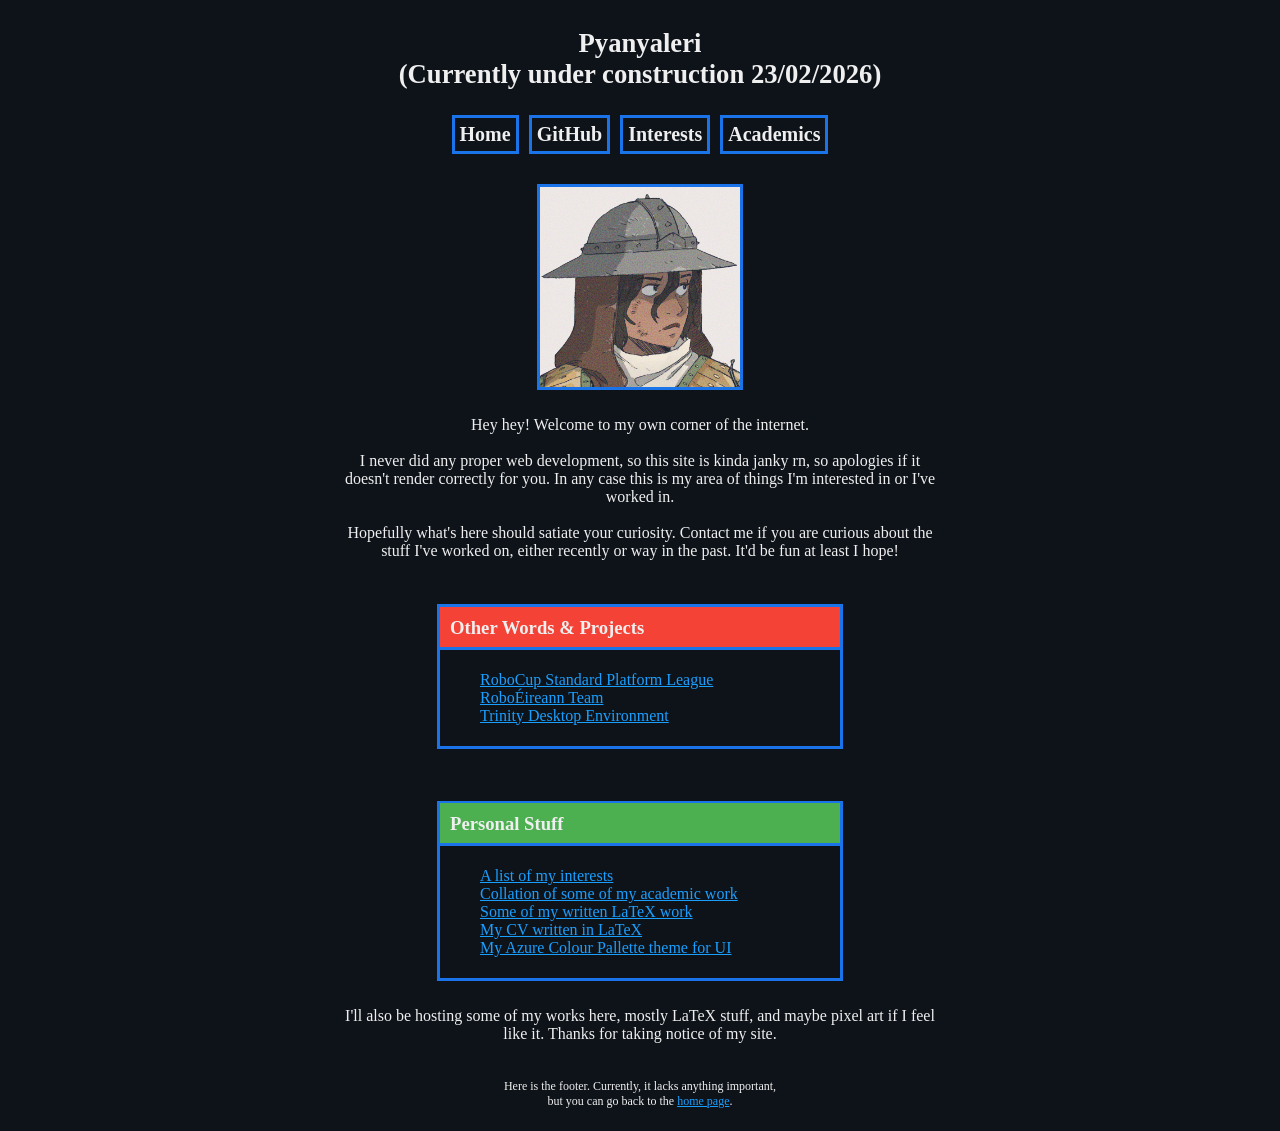
==== index.html @ d9e16ccb "Initial commit of website assets Signed-off-by: Shauna Recto <shauna.recto@gmail.com>" ====
<!DOCTYPE html>
<html>

  <head>
    <meta charset="UTF-8">
    <meta name="viewport" content="width=device-width, initial-scale=1.0">
    <title>Pyanyaleri's Neocities Site</title>
    <link href="/style.css" rel="stylesheet" type="text/css" media="all">
    <link rel="shortcut icon" href="profile_images/pfp_lacha.png" type="image/x-icon">
    <link rel="preconnect" href="https://fonts.googleapis.com">
    <link rel="preconnect" href="https://fonts.gstatic.com" crossorigin>
    <link href="https://fonts.googleapis.com/css2?family=Josefin Sans:ital,wght@0,100;0,300;0,400;0,500;0,700;0,900;1,100;1,300;1,400;1,500;1,700;1,900&display=swap" rel="stylesheet">
  </head>
  
  <body>
    <h1>Pyanyaleri<br/>(Currently under construction 23/02/2026)</h1>

    <div class="menu">
      <table>
        <tr>
        <th><b><a href="/index.html">Home</a></b></th>
        <th><b><a href="https://github.com/Pyanyaleri/">GitHub</a></b></th>
        <th><b><a href="interests.html">Interests</a></b></th>
        <th><a href="academic_work.html">Academics</a></th>
        </tr>
      </table>
    </div>
    
    <img id="pfp" src="profile_images/pfp_lacha.png" alt="Paris" class="center">
    
    <p>
      Hey hey! Welcome to my own corner of the internet.
      <br/><br/>
      I never did any proper web development, so this site is kinda janky rn, so apologies if it doesn't render correctly for you.
      In any case this is my area of things I'm interested in or I've worked in.
      <br/><br/>
      Hopefully what's here should satiate your curiosity.
      Contact me if you are curious about the stuff I've worked on, either recently or way in the past. It'd be fun at least I hope!
      <br/><br/>
    </p>
    
    
      <div class="window">
        <div class="titlebar_red">
          <p><b>Other Words & Projects</b></p>
        </div>
        <div class="links">
          <p>
            <a href="https://spl.robocup.org/">RoboCup Standard Platform League</a><br/>
            <a href="https://roboeireann.maynoothuniversity.ie/">RoboÉireann Team</a><br/>
            <a href="https://mirror.git.trinitydesktop.org/gitea/TDE">Trinity Desktop Environment</a><br/>
          </p>
        </div>
      </div>
    
      <p></p>
      
      <div class="window">
        <div class="titlebar_green">
          <p><b>Personal Stuff</b></p>
        </div>
        <div class="links">
          <p>
            <a href="/interests.html">A list of my interests</a><br/>
            <a href="/academic_work.html">Collation of some of my academic work</a><br/>
            <a href="/under_construction.html">Some of my written LaTeX work</a><br>
            <a href="/cv.pdf">My CV written in LaTeX</a><br>
            <a href="/pallette.png">My Azure Colour Pallette theme for UI</a>
          </p>
        </div>
      </div>
    
    <p>
      I'll also be hosting some of my works here, mostly LaTeX stuff, and maybe pixel art if I feel like it. Thanks for taking notice of my site.
    </p>
        
    <footer>
      <p>Here is the footer. Currently, it lacks anything important,<br/>but you can go back to the <a href="/index.html">home page</a>.</p>
    </footer> 
  </body>
  
</html>
---- style.css ----
/* CSS is how you can add style to your website, such as colors, fonts, and positioning of your
   HTML content. To learn how to do something, just try searching Google for questions like
   "how to change link color." */
   
/* Variable Declarations */
:root {
  --darkUI: #23262e;
  --lightUI: #383d4a;
  --darkestBlue: #0e131a;
  --darkBlue: #1a73e8;
  --blue: #1a9fff;
  --white: #efefef;
  --green: #03ff6c;
  --red: #f44336;
  --lightestGray: #90959e;
  --defaultBorder: 3px solid var(--darkBlue);
}


.center {
  display: block;
  margin-left: auto;
  margin-right: auto;
  width: 50%;
}

/* General HTML Elements */

body {
  background-color: var(--darkestBlue);
/*  
  background-image: 
    radial-gradient(circle, transparent 50%, var(--darkestBlue) 95%),
    url("/rect3.svg"),
    url("/pipes.gif");    
  background-position: top center, top center;
  background-repeat: repeat, no-repeat;
*/
  color: var(--white);
  font-family: "Roboto", Montserrat, Terminus;
  text-align: center;
}

footer {
  font-size: 9pt;
  background-color: var(--darkestBlue);
}

h1 {
  font-size: 20pt;
  background-color: var(--darkestBlue);
  padding:10px;
  margin-bottom: -5px;
  text-shadow: 2px 2px 5px --darkestBlue;
}

h3 {
  font-size: 14pt;
  color: var(--lightestGray);
  padding: 3px;
  text-shadow: 2px 2px 5px --darkestBlue;
}

ul, li {
  list-style-type: none;
  text-align: left;
  list-style: inside;
}

p {
  margin-left: auto;
  margin-right: auto;
  width: 600px;
  padding: 10px;
  text-shadow: --darkestBlue 2px 2px 10px;
}

/* Link colours */
a:link {
  color: var(--blue);
  background-color: transparent;
  text-decoration: underline;
}

a:visited {
  color: var(--green);
  background-color: transparent;
  text-decoration: underline;
}

a:hover {
  color: cyan;
  background-color: transparent;
  text-decoration: underline;
}

a:active {
  color: yellow;
  background-color: transparent;
  text-decoration: underline;
}

.menu {
  /* background-color: var(--darkestBlue); */
  text-align: center;
  padding: 5px;
  /* position: absolute;
  width: 200px;
  height: 300px;
  margin-left: 0px;
  margin-right: auto; 
  transform: translate(0%, -125%);
  top: 50%;
  bottom: 50%; */
}

.menu table {
  background-color: var(--darkestBlue);
  font-size: 15pt;
  padding: 5px;
  border-spacing: 10px;
  margin-left: auto;
  margin-right: auto;
}

.menu th {
  border: var(--defaultBorder);
  position: relative;
  padding: 5px;
}

/* .menu p {
  text-align: left;
  font-size: 15pt;
  padding: 2px;
  border: var(--defaultBorder);
  background-color: var(--darkestBlue);
  width: 70%;
} */

.menu a:link {
  color: var(--white);
  background-color: var(--darkestBlue);
  text-decoration: none;
}

.menu a:visited {
  color: var(--white);
  background-color: var(--darkestBlue);
  text-decoration: none;
}

.menu a:hover {
  color: var(--blue);
  background-color: var(--darkestBlue);
  text-decoration: none;
}

.menu a:active {
  color: grey;
  background-color: var(--darkestBlue);
  text-decoration: none;
}

/* Specific Sections */

#pfp {
  border: var(--defaultBorder);
  width: 200px;
  margin-top: 10px;
}

.asciiArt {
  text-align: left;
  font-family: Terminus , Hermit, monospace;
}

.asciiArt pre {
  background-color: var(--darkestBlue);
  border: var(--defaultBorder);
  width: 340px;
  margin-left: auto;
  margin-right: auto;
}

.links {
  background-color: var(--darkestBlue);
  width: 400px;
}

.links p {
  padding:5px;
  width: 80%;
  margin-left: auto;
  margin-right: auto;
  text-align: left;
}

.table_of_contents {
  text-align: left;
  padding: 5px;
}

.table_of_contents table {
  background-color: var(--darkestBlue);
  border: var(--defaultBorder);
  font-size: 12pt;
  padding: 5px;
  border-spacing: 10px;
  margin-left: auto;
  margin-right: auto;
}

.window {
  border: var(--defaultBorder);
  width: 400px;
  margin-left: auto;
  margin-right: auto;
}

.titlebar_blue {
  background: #1a73e8;
  border-bottom: var(--defaultBorder);
  height: 40px;
  
  margin-top: -19px;
}

.titlebar_red {
  background: #f44336;
  border-bottom: var(--defaultBorder);
  height: 40px;
  
  margin-top: -19px;
}


.titlebar_green {
  background: #4caf50;
  border-bottom: var(--defaultBorder);
  height: 40px;
  
  margin-top: -19px;
}

.titlebar_green p {
    font-size: 14pt;
    text-align: left;
    text-shadow: --darkestBlue 4px 4px 10px;
}

.titlebar_red p {
    font-size: 14pt;
    text-align: left;
    text-shadow: --darkestBlue 4px 4px 10px;
}

.titlebar_blue p {
    font-size: 14pt;
    text-align: left;
    text-shadow: --darkestBlue 4px 4px 10px;
}

/*
th1 {
  font-size: 24pt;
}

.table_of_contents toc_title {
  font-size: 16pt;
}
*/
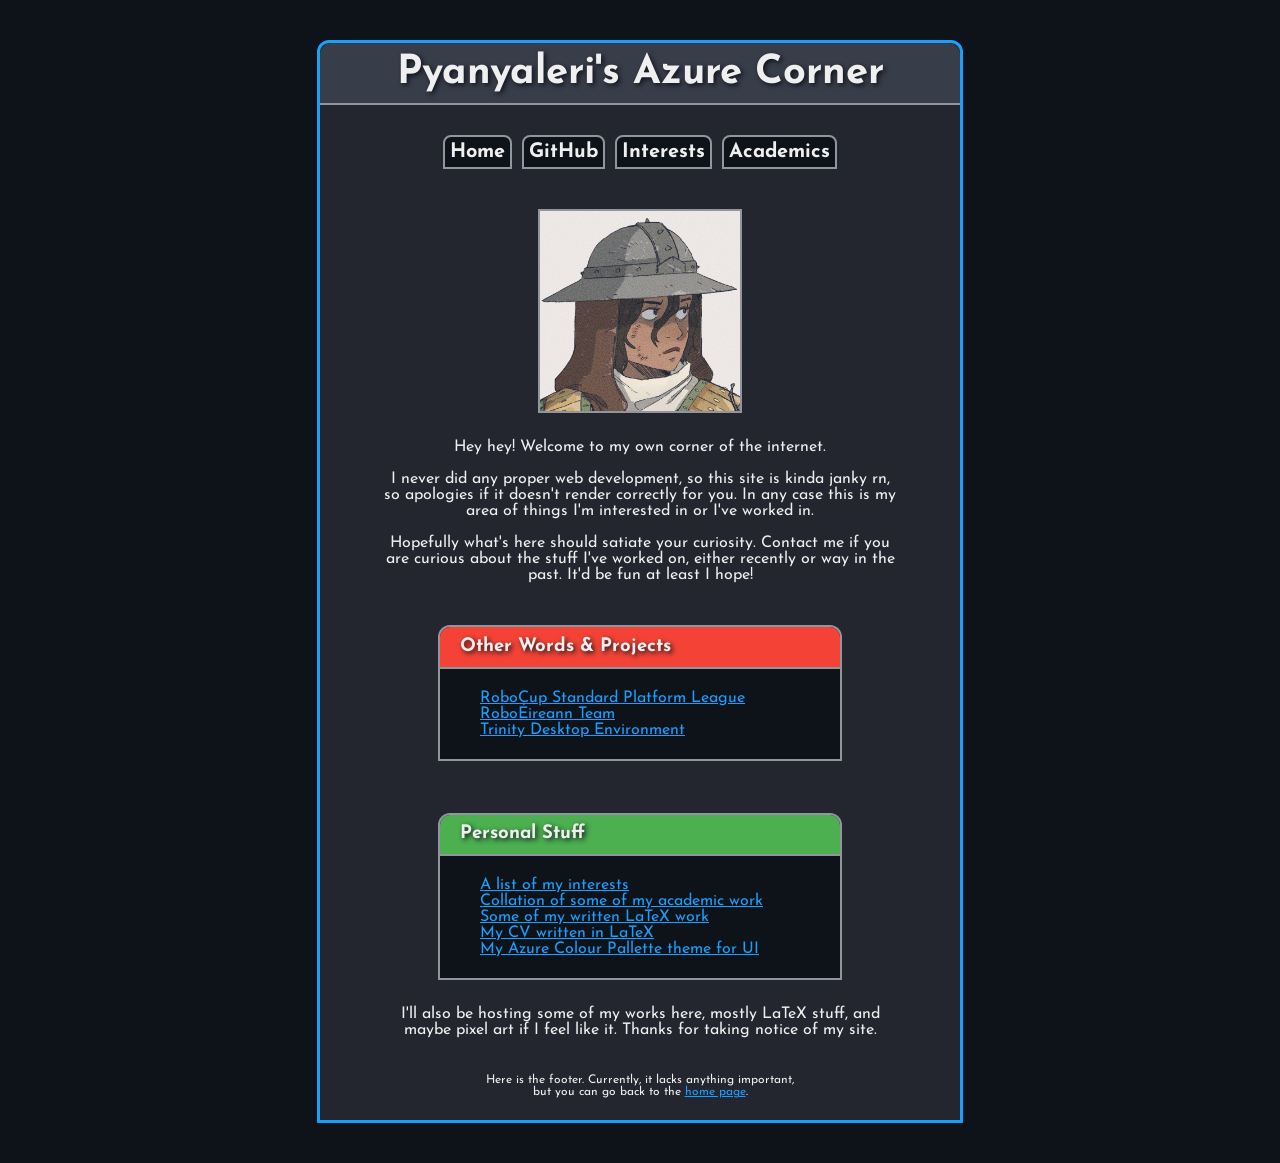
==== commit 1ebe32fb: "Added new styles + reformed CSS Signed-off-by: Shauna Recto <shauna.recto@gmail.com>" ====
--- a/index.html
+++ b/index.html
@@ -1,82 +1,112 @@
-<!DOCTYPE html>
+<!doctype html>
 <html>
+  <head>
+    <meta charset="UTF-8" />
+    <meta name="viewport" content="width=device-width, initial-scale=1.0" />
+    <title>Pyanyaleri's Azure Corner</title>
+    <link href="/style.css" rel="stylesheet" type="text/css" media="all" />
+    <link
+      rel="shortcut icon"
+      href="profile_images/pfp_lacha.png"
+      type="image/x-icon"
+    />
+    <link rel="preconnect" href="https://fonts.googleapis.com" />
+    <link rel="preconnect" href="https://fonts.gstatic.com" crossorigin />
+    <link
+      href="https://fonts.googleapis.com/css2?family=Josefin Sans:ital,wght@0,100;0,300;0,400;0,500;0,700;0,900;1,100;1,300;1,400;1,500;1,700;1,900&display=swap"
+      rel="stylesheet"
+    />
+  </head>
 
-  <head>
-    <meta charset="UTF-8">
-    <meta name="viewport" content="width=device-width, initial-scale=1.0">
-    <title>Pyanyaleri's Neocities Site</title>
-    <link href="/style.css" rel="stylesheet" type="text/css" media="all">
-    <link rel="shortcut icon" href="profile_images/pfp_lacha.png" type="image/x-icon">
-    <link rel="preconnect" href="https://fonts.googleapis.com">
-    <link rel="preconnect" href="https://fonts.gstatic.com" crossorigin>
-    <link href="https://fonts.googleapis.com/css2?family=Josefin Sans:ital,wght@0,100;0,300;0,400;0,500;0,700;0,900;1,100;1,300;1,400;1,500;1,700;1,900&display=swap" rel="stylesheet">
-  </head>
-  
   <body>
-    <h1>Pyanyaleri<br/>(Currently under construction 23/02/2026)</h1>
+    <div class="titlebar titlebar-top">
+      <p><b>Pyanyaleri's Azure Corner</b></p>
+    </div>
 
     <div class="menu">
       <table>
         <tr>
-        <th><b><a href="/index.html">Home</a></b></th>
-        <th><b><a href="https://github.com/Pyanyaleri/">GitHub</a></b></th>
-        <th><b><a href="interests.html">Interests</a></b></th>
-        <th><a href="academic_work.html">Academics</a></th>
+          <th>
+            <b><a href="/index.html">Home</a></b>
+          </th>
+          <th>
+            <b><a href="https://github.com/Pyanyaleri/">GitHub</a></b>
+          </th>
+          <th>
+            <b><a href="interests.html">Interests</a></b>
+          </th>
+          <th><a href="academic_work.html">Academics</a></th>
         </tr>
       </table>
     </div>
-    
-    <img id="pfp" src="profile_images/pfp_lacha.png" alt="Paris" class="center">
-    
+
+    <img
+      id="pfp"
+      src="profile_images/pfp_lacha.png"
+      alt="Paris"
+      class="center"
+    />
+
     <p>
       Hey hey! Welcome to my own corner of the internet.
-      <br/><br/>
-      I never did any proper web development, so this site is kinda janky rn, so apologies if it doesn't render correctly for you.
-      In any case this is my area of things I'm interested in or I've worked in.
-      <br/><br/>
-      Hopefully what's here should satiate your curiosity.
-      Contact me if you are curious about the stuff I've worked on, either recently or way in the past. It'd be fun at least I hope!
-      <br/><br/>
+      <br /><br />
+      I never did any proper web development, so this site is kinda janky rn, so
+      apologies if it doesn't render correctly for you. In any case this is my
+      area of things I'm interested in or I've worked in.
+      <br /><br />
+      Hopefully what's here should satiate your curiosity. Contact me if you are
+      curious about the stuff I've worked on, either recently or way in the
+      past. It'd be fun at least I hope!
+      <br /><br />
     </p>
-    
-    
-      <div class="window">
-        <div class="titlebar_red">
-          <p><b>Other Words & Projects</b></p>
-        </div>
-        <div class="links">
-          <p>
-            <a href="https://spl.robocup.org/">RoboCup Standard Platform League</a><br/>
-            <a href="https://roboeireann.maynoothuniversity.ie/">RoboÉireann Team</a><br/>
-            <a href="https://mirror.git.trinitydesktop.org/gitea/TDE">Trinity Desktop Environment</a><br/>
-          </p>
-        </div>
+
+    <div class="window">
+      <div class="titlebar titlebar-red">
+        <p><b>Other Words &amp; Projects</b></p>
       </div>
-    
-      <p></p>
-      
-      <div class="window">
-        <div class="titlebar_green">
-          <p><b>Personal Stuff</b></p>
-        </div>
-        <div class="links">
-          <p>
-            <a href="/interests.html">A list of my interests</a><br/>
-            <a href="/academic_work.html">Collation of some of my academic work</a><br/>
-            <a href="/under_construction.html">Some of my written LaTeX work</a><br>
-            <a href="/cv.pdf">My CV written in LaTeX</a><br>
-            <a href="/pallette.png">My Azure Colour Pallette theme for UI</a>
-          </p>
-        </div>
+      <div class="links">
+        <p>
+          <a href="https://spl.robocup.org/">RoboCup Standard Platform League</a
+          ><br />
+          <a href="https://roboeireann.maynoothuniversity.ie/"
+            >RoboÉireann Team</a
+          ><br />
+          <a href="https://mirror.git.trinitydesktop.org/gitea/TDE"
+            >Trinity Desktop Environment</a
+          ><br />
+        </p>
       </div>
-    
+    </div>
+
+    <p></p>
+
+    <div class="window">
+      <div class="titlebar titlebar-green">
+        <p><b>Personal Stuff</b></p>
+      </div>
+      <div class="links">
+        <p>
+          <a href="/interests.html">A list of my interests</a><br />
+          <a href="/academic_work.html">Collation of some of my academic work</a
+          ><br />
+          <a href="/under_construction.html">Some of my written LaTeX work</a
+          ><br />
+          <a href="/cv.pdf">My CV written in LaTeX</a><br />
+          <a href="/pallette.png">My Azure Colour Pallette theme for UI</a>
+        </p>
+      </div>
+    </div>
+
     <p>
-      I'll also be hosting some of my works here, mostly LaTeX stuff, and maybe pixel art if I feel like it. Thanks for taking notice of my site.
+      I'll also be hosting some of my works here, mostly LaTeX stuff, and maybe
+      pixel art if I feel like it. Thanks for taking notice of my site.
     </p>
-        
+
     <footer>
-      <p>Here is the footer. Currently, it lacks anything important,<br/>but you can go back to the <a href="/index.html">home page</a>.</p>
-    </footer> 
+      <p>
+        Here is the footer. Currently, it lacks anything important,<br />but you
+        can go back to the <a href="/index.html">home page</a>.
+      </p>
+    </footer>
   </body>
-  
 </html>
--- a/style.css
+++ b/style.css
@@ -1,9 +1,13 @@
-/* CSS is how you can add style to your website, such as colors, fonts, and positioning of your
-   HTML content. To learn how to do something, just try searching Google for questions like
-   "how to change link color." */
-   
+/**
+ * @name: style.css
+ * @author: Pyanyaleri
+ * @description: My janky CSS implementation since I'm *NOT* a web developer.
+ *
+ */
+
 /* Variable Declarations */
 :root {
+  /* Colours */
   --darkUI: #23262e;
   --lightUI: #383d4a;
   --darkestBlue: #0e131a;
@@ -11,58 +15,53 @@
   --blue: #1a9fff;
   --white: #efefef;
   --green: #03ff6c;
+  --darkGreen: #4caf50;
   --red: #f44336;
   --lightestGray: #90959e;
-  --defaultBorder: 3px solid var(--darkBlue);
-}
-
+
+  --defaultBorder: 2px solid var(--lightestGray);
+}
+
+html {
+  background-color: var(--darkestBlue);
+  font-size: 12pt;
+  font-family: "Josefin Sans", sans-serif;
+}
 
 .center {
   display: block;
-  margin-left: auto;
-  margin-right: auto;
+  margin: 0 auto;
   width: 50%;
 }
 
-/* General HTML Elements */
-
 body {
-  background-color: var(--darkestBlue);
-/*  
-  background-image: 
-    radial-gradient(circle, transparent 50%, var(--darkestBlue) 95%),
-    url("/rect3.svg"),
-    url("/pipes.gif");    
-  background-position: top center, top center;
-  background-repeat: repeat, no-repeat;
-*/
+  background-color: var(--darkUI);
   color: var(--white);
-  font-family: "Roboto", Montserrat, Terminus;
+  margin: 40px auto;
+  width: 50%;
   text-align: center;
+  border: 3px solid var(--blue);
+  border-radius: 12px 12px 0 0;
 }
 
 footer {
   font-size: 9pt;
-  background-color: var(--darkestBlue);
 }
 
 h1 {
-  font-size: 20pt;
-  background-color: var(--darkestBlue);
-  padding:10px;
-  margin-bottom: -5px;
-  text-shadow: 2px 2px 5px --darkestBlue;
+  font-size: 30pt;
+  margin: 20px 10px auto auto;
 }
 
 h3 {
   font-size: 14pt;
   color: var(--lightestGray);
   padding: 3px;
-  text-shadow: 2px 2px 5px --darkestBlue;
-}
-
-ul, li {
-  list-style-type: none;
+}
+
+ul,
+li {
+  list-style-type: square;
   text-align: left;
   list-style: inside;
 }
@@ -70,96 +69,61 @@
 p {
   margin-left: auto;
   margin-right: auto;
-  width: 600px;
+  width: 80%;
   padding: 10px;
-  text-shadow: --darkestBlue 2px 2px 10px;
 }
 
 /* Link colours */
-a:link {
-  color: var(--blue);
-  background-color: transparent;
+a {
   text-decoration: underline;
-}
-
-a:visited {
-  color: var(--green);
-  background-color: transparent;
-  text-decoration: underline;
-}
-
-a:hover {
-  color: cyan;
-  background-color: transparent;
-  text-decoration: underline;
-}
-
-a:active {
-  color: yellow;
-  background-color: transparent;
-  text-decoration: underline;
+
+  &:link {
+    color: var(--blue);
+  }
+
+  &:visited {
+    color: var(--green);
+  }
+
+  &:hover {
+    color: cyan;
+  }
+
+  &:active {
+    color: yellow;
+  }
 }
 
 .menu {
-  /* background-color: var(--darkestBlue); */
   text-align: center;
-  padding: 5px;
-  /* position: absolute;
-  width: 200px;
-  height: 300px;
-  margin-left: 0px;
-  margin-right: auto; 
-  transform: translate(0%, -125%);
-  top: 50%;
-  bottom: 50%; */
-}
-
-.menu table {
-  background-color: var(--darkestBlue);
-  font-size: 15pt;
-  padding: 5px;
-  border-spacing: 10px;
-  margin-left: auto;
-  margin-right: auto;
-}
-
-.menu th {
-  border: var(--defaultBorder);
-  position: relative;
-  padding: 5px;
-}
-
-/* .menu p {
-  text-align: left;
-  font-size: 15pt;
-  padding: 2px;
-  border: var(--defaultBorder);
-  background-color: var(--darkestBlue);
-  width: 70%;
-} */
-
-.menu a:link {
-  color: var(--white);
-  background-color: var(--darkestBlue);
-  text-decoration: none;
-}
-
-.menu a:visited {
-  color: var(--white);
-  background-color: var(--darkestBlue);
-  text-decoration: none;
-}
-
-.menu a:hover {
-  color: var(--blue);
-  background-color: var(--darkestBlue);
-  text-decoration: none;
-}
-
-.menu a:active {
-  color: grey;
-  background-color: var(--darkestBlue);
-  text-decoration: none;
+
+  & table {
+    font-size: 15pt;
+    padding: 20px;
+    border-spacing: 10px;
+    margin: 0 auto;
+  }
+
+  & th {
+    border: var(--defaultBorder);
+    border-radius: 8px 8px 0 0;
+    background-color: var(--darkestBlue);
+    position: relative;
+    padding: 5px;
+  }
+
+  & a {
+    color: var(--white);
+    text-decoration: none;
+
+    &:hover {
+      color: var(--blue);
+    }
+
+    &:active {
+      color: var(--lightestGray);
+    }
+  }
 }
 
 /* Specific Sections */
@@ -172,101 +136,88 @@
 
 .asciiArt {
   text-align: left;
-  font-family: Terminus , Hermit, monospace;
-}
-
-.asciiArt pre {
+  font-family: Terminus, Hermit, monospace;
+
+  & pre {
+    background-color: var(--darkestBlue);
+    border: var(--defaultBorder);
+    width: 50%;
+    margin-left: auto;
+    margin-right: auto;
+  }
+}
+
+.links {
+  width: 400px;
+
+  & p {
+    padding: 5px;
+    width: 80%;
+    margin-left: auto;
+    margin-right: auto;
+    text-align: left;
+  }
+}
+
+.window {
   background-color: var(--darkestBlue);
-  border: var(--defaultBorder);
-  width: 340px;
-  margin-left: auto;
-  margin-right: auto;
-}
-
-.links {
-  background-color: var(--darkestBlue);
-  width: 400px;
-}
-
-.links p {
-  padding:5px;
-  width: 80%;
-  margin-left: auto;
-  margin-right: auto;
-  text-align: left;
-}
-
-.table_of_contents {
-  text-align: left;
-  padding: 5px;
-}
-
-.table_of_contents table {
-  background-color: var(--darkestBlue);
-  border: var(--defaultBorder);
-  font-size: 12pt;
-  padding: 5px;
-  border-spacing: 10px;
-  margin-left: auto;
-  margin-right: auto;
-}
-
-.window {
   border: var(--defaultBorder);
   width: 400px;
   margin-left: auto;
   margin-right: auto;
-}
-
-.titlebar_blue {
-  background: #1a73e8;
+  border-radius: 12px 12px 0 0;
+  overflow: hidden;
+}
+
+.titlebar {
   border-bottom: var(--defaultBorder);
   height: 40px;
-  
   margin-top: -19px;
-}
-
-.titlebar_red {
-  background: #f44336;
-  border-bottom: var(--defaultBorder);
-  height: 40px;
-  
-  margin-top: -19px;
-}
-
-
-.titlebar_green {
-  background: #4caf50;
-  border-bottom: var(--defaultBorder);
-  height: 40px;
-  
-  margin-top: -19px;
-}
-
-.titlebar_green p {
+  text-shadow: 2px 2px 5px var(--darkestBlue);
+
+  & p {
     font-size: 14pt;
     text-align: left;
-    text-shadow: --darkestBlue 4px 4px 10px;
-}
-
-.titlebar_red p {
-    font-size: 14pt;
-    text-align: left;
-    text-shadow: --darkestBlue 4px 4px 10px;
-}
-
-.titlebar_blue p {
-    font-size: 14pt;
-    text-align: left;
-    text-shadow: --darkestBlue 4px 4px 10px;
-}
-
-/*
-th1 {
-  font-size: 24pt;
-}
-
-.table_of_contents toc_title {
-  font-size: 16pt;
-}
-*/+    margin-left: 10px;
+  }
+}
+
+#toc {
+  background-color: var(--darkestBlue);
+  font-size: 12pt;
+  text-align: left;
+  margin: 10px auto;
+  font-weight: bold;
+
+  & ul,
+  li {
+    list-style-type: square;
+    line-height: 25px;
+  }
+}
+
+.titlebar-blue {
+  background: var(--darkBlue);
+}
+
+.titlebar-red {
+  background: var(--red);
+}
+
+.titlebar-green {
+  background: var(--darkGreen);
+}
+
+.titlebar-top {
+  background: var(--lightUI);
+  margin: -40px 0 auto auto;
+  border-radius: 12px 12px 0 0;
+  height: 60px;
+
+  & p {
+    font-size: 30pt;
+    text-align: center;
+    margin-left: auto;
+    margin-right: auto;
+  }
+}
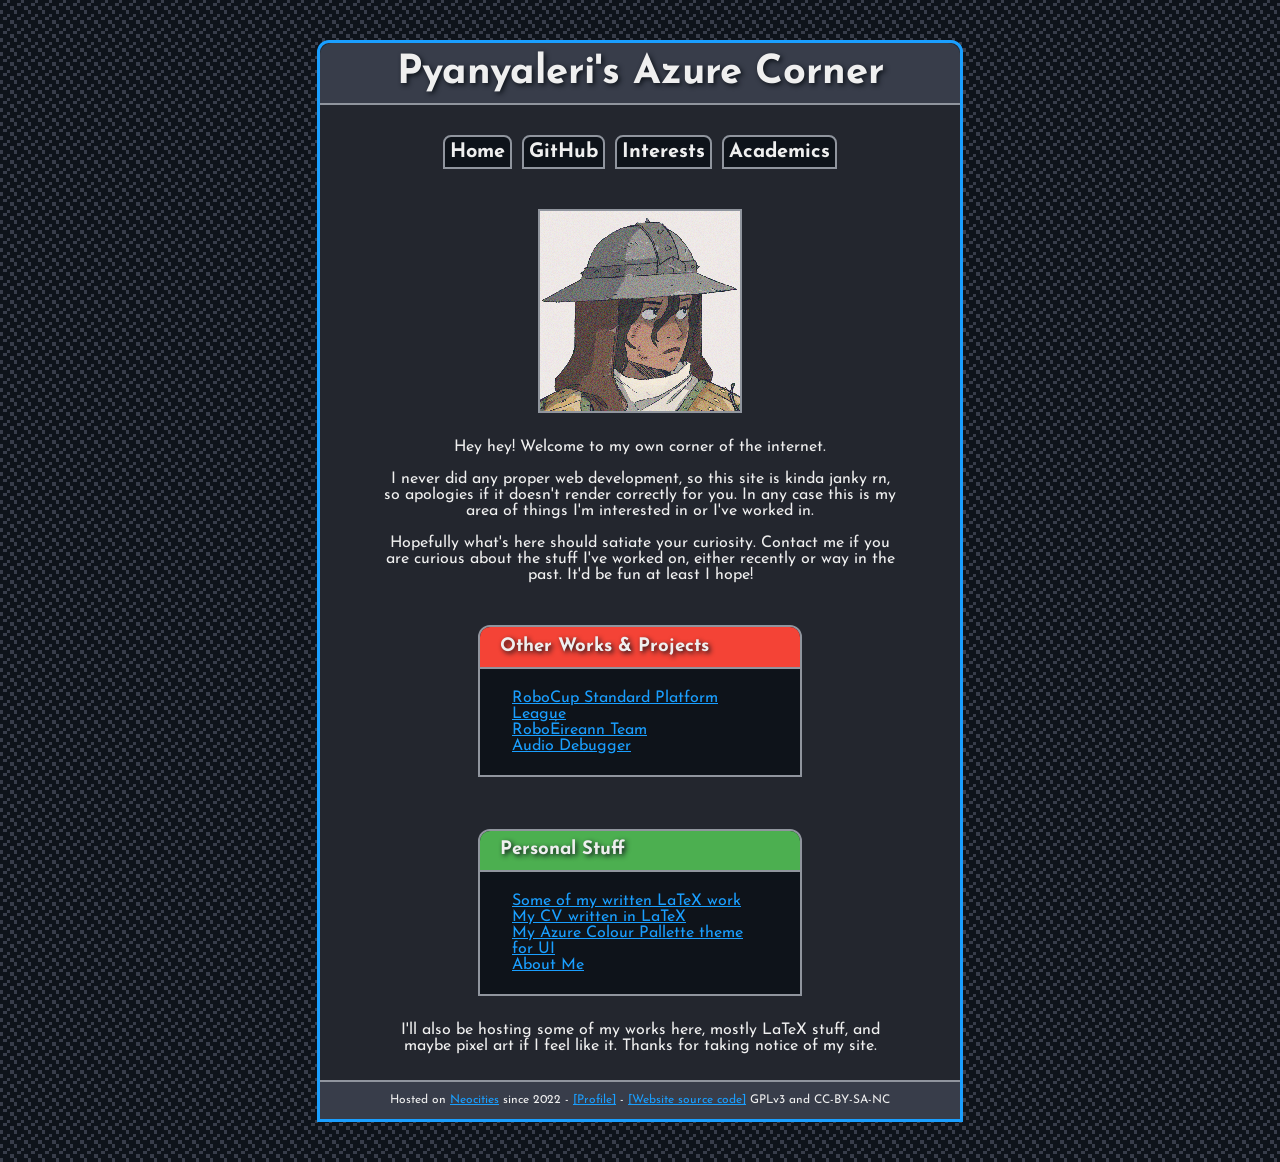
==== commit 94653d78: "New Background + updated site data Signed-off-by: Shauna Recto <shauna.recto@gmail.com>" ====
--- a/index.html
+++ b/index.html
@@ -62,7 +62,7 @@
 
     <div class="window">
       <div class="titlebar titlebar-red">
-        <p><b>Other Words &amp; Projects</b></p>
+        <p><b>Other Works &amp; Projects</b></p>
       </div>
       <div class="links">
         <p>
@@ -71,8 +71,8 @@
           <a href="https://roboeireann.maynoothuniversity.ie/"
             >RoboÉireann Team</a
           ><br />
-          <a href="https://mirror.git.trinitydesktop.org/gitea/TDE"
-            >Trinity Desktop Environment</a
+          <a href="https://github.com/Pyanyaleri/audioDebugger"
+            >Audio Debugger</a
           ><br />
         </p>
       </div>
@@ -86,13 +86,13 @@
       </div>
       <div class="links">
         <p>
-          <a href="/interests.html">A list of my interests</a><br />
-          <a href="/academic_work.html">Collation of some of my academic work</a
-          ><br />
           <a href="/under_construction.html">Some of my written LaTeX work</a
           ><br />
           <a href="/cv.pdf">My CV written in LaTeX</a><br />
-          <a href="/pallette.png">My Azure Colour Pallette theme for UI</a>
+          <a href="/assets/pallette.png"
+            >My Azure Colour Pallette theme for UI</a
+          ><br />
+          <a href="/under_construction.html">About Me</a><br />
         </p>
       </div>
     </div>
@@ -104,8 +104,12 @@
 
     <footer>
       <p>
-        Here is the footer. Currently, it lacks anything important,<br />but you
-        can go back to the <a href="/index.html">home page</a>.
+        Hosted on <a href="https://neocities.org/">Neocities</a> since 2022 -
+        <a href="https://neocities.org/site/pyanyaleri">[Profile]</a> -
+        <a href="https://github.com/Pyanyaleri/neocities-website"
+          >[Website source code]</a
+        >
+        GPLv3 and CC-BY-SA-NC
       </p>
     </footer>
   </body>
--- a/style.css
+++ b/style.css
@@ -17,13 +17,17 @@
   --green: #03ff6c;
   --darkGreen: #4caf50;
   --red: #f44336;
+  --orange: #ff9800;
+  --yellow: #ebd234;
   --lightestGray: #90959e;
 
   --defaultBorder: 2px solid var(--lightestGray);
 }
 
 html {
-  background-color: var(--darkestBlue);
+  background-color: var(--lightUI);
+  background-image: url("/assets/back_plain.png");
+  image-rendering: pixelated;
   font-size: 12pt;
   font-family: "Josefin Sans", sans-serif;
 }
@@ -45,7 +49,14 @@
 }
 
 footer {
+  background: var(--lightUI);
+  border-top: var(--defaultBorder);
   font-size: 9pt;
+  padding-bottom: 1px;
+
+  & p {
+    padding: 0;
+  }
 }
 
 h1 {
@@ -86,11 +97,11 @@
   }
 
   &:hover {
-    color: cyan;
+    color: var(--yellow);
   }
 
   &:active {
-    color: yellow;
+    color: var(--orange);
   }
 }
 
@@ -110,15 +121,15 @@
     background-color: var(--darkestBlue);
     position: relative;
     padding: 5px;
+
+    &:hover {
+      border: 2px solid var(--blue);
+    }
   }
 
   & a {
     color: var(--white);
     text-decoration: none;
-
-    &:hover {
-      color: var(--blue);
-    }
 
     &:active {
       color: var(--lightestGray);
@@ -148,8 +159,6 @@
 }
 
 .links {
-  width: 400px;
-
   & p {
     padding: 5px;
     width: 80%;
@@ -162,11 +171,15 @@
 .window {
   background-color: var(--darkestBlue);
   border: var(--defaultBorder);
-  width: 400px;
+  width: 50%;
   margin-left: auto;
   margin-right: auto;
   border-radius: 12px 12px 0 0;
   overflow: hidden;
+
+  &:hover {
+    border: 2px solid var(--blue);
+  }
 }
 
 .titlebar {
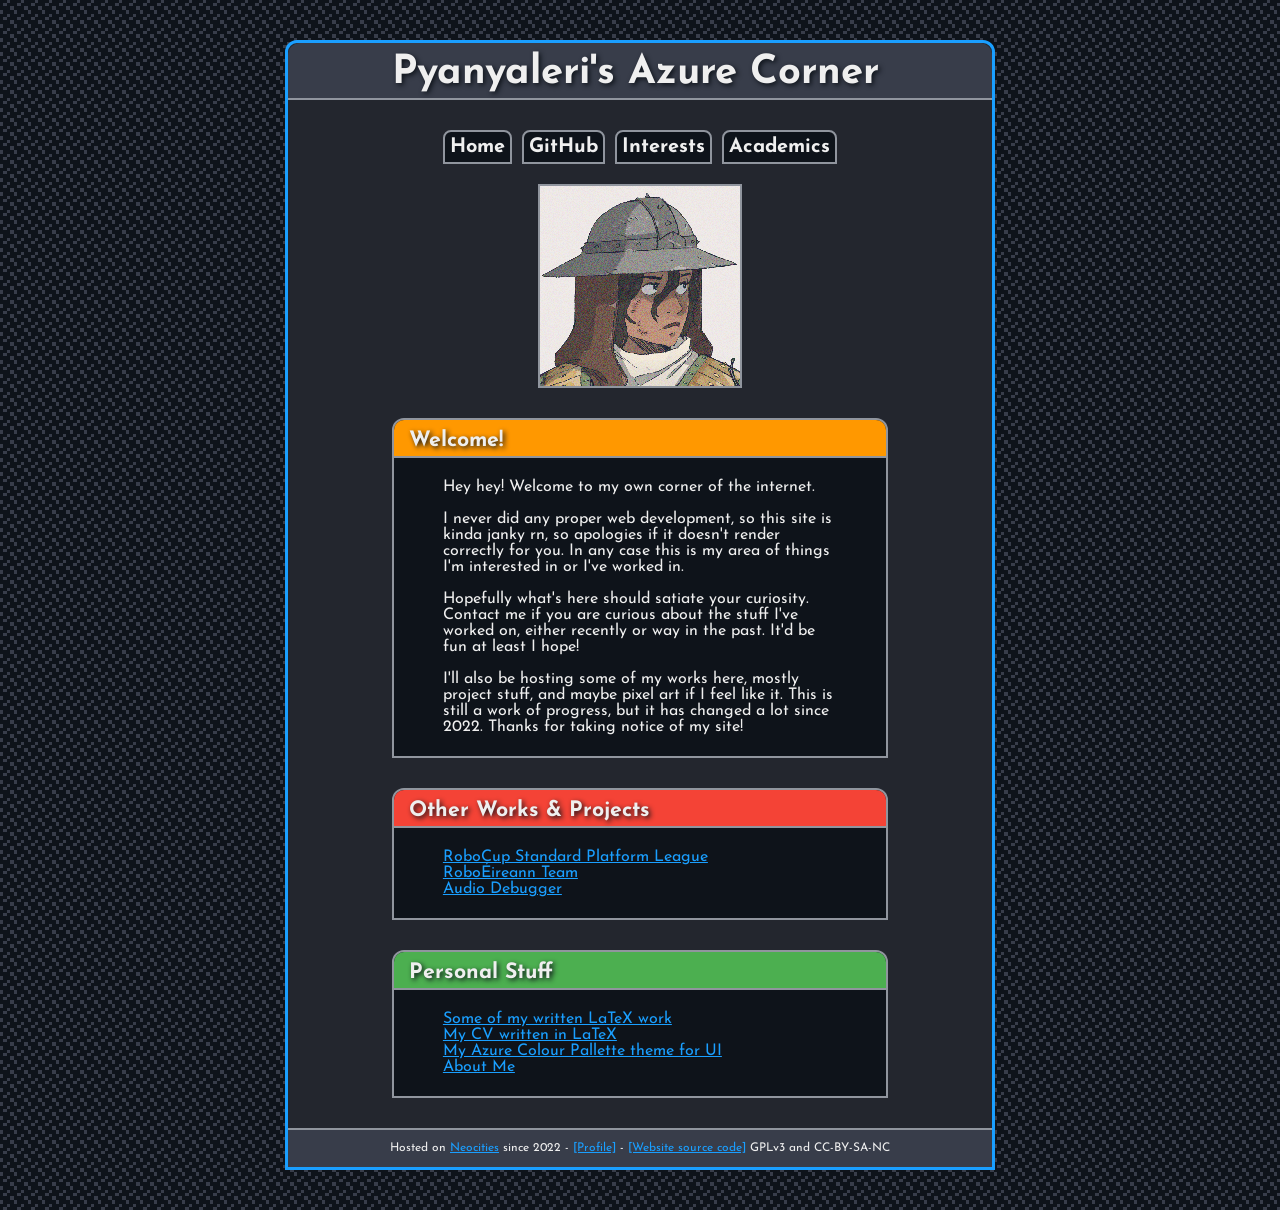
==== commit 686fd233: "Bound text into windows now Signed-off-by: Shauna Recto <shauna.recto@gmail.com>" ====
--- a/index.html
+++ b/index.html
@@ -20,10 +20,10 @@
 
   <body>
     <div class="titlebar titlebar-top">
-      <p><b>Pyanyaleri's Azure Corner</b></p>
+      <h1><b>Pyanyaleri's Azure Corner</b></h1>
     </div>
 
-    <div class="menu">
+    <nav class="menu">
       <table>
         <tr>
           <th>
@@ -38,7 +38,7 @@
           <th><a href="academic_work.html">Academics</a></th>
         </tr>
       </table>
-    </div>
+    </nav>
 
     <img
       id="pfp"
@@ -47,22 +47,31 @@
       class="center"
     />
 
-    <p>
-      Hey hey! Welcome to my own corner of the internet.
-      <br /><br />
-      I never did any proper web development, so this site is kinda janky rn, so
-      apologies if it doesn't render correctly for you. In any case this is my
-      area of things I'm interested in or I've worked in.
-      <br /><br />
-      Hopefully what's here should satiate your curiosity. Contact me if you are
-      curious about the stuff I've worked on, either recently or way in the
-      past. It'd be fun at least I hope!
-      <br /><br />
-    </p>
+    <div class="window">
+      <div class="titlebar titlebar-orange">
+        <h2><b>Welcome!</b></h2>
+      </div>
+      <p>
+        Hey hey! Welcome to my own corner of the internet.
+        <br /><br />
+        I never did any proper web development, so this site is kinda janky rn,
+        so apologies if it doesn't render correctly for you. In any case this is
+        my area of things I'm interested in or I've worked in.
+        <br /><br />
+        Hopefully what's here should satiate your curiosity. Contact me if you
+        are curious about the stuff I've worked on, either recently or way in
+        the past. It'd be fun at least I hope!
+        <br /><br />
+        I'll also be hosting some of my works here, mostly project stuff, and
+        maybe pixel art if I feel like it. This is still a work of progress, but
+        it has changed a lot since 2022. Thanks for taking notice of my site!
+        <br />
+      </p>
+    </div>
 
     <div class="window">
       <div class="titlebar titlebar-red">
-        <p><b>Other Works &amp; Projects</b></p>
+        <h2><b>Other Works &amp; Projects</b></h2>
       </div>
       <div class="links">
         <p>
@@ -78,11 +87,9 @@
       </div>
     </div>
 
-    <p></p>
-
     <div class="window">
       <div class="titlebar titlebar-green">
-        <p><b>Personal Stuff</b></p>
+        <h2><b>Personal Stuff</b></h2>
       </div>
       <div class="links">
         <p>
@@ -97,11 +104,6 @@
       </div>
     </div>
 
-    <p>
-      I'll also be hosting some of my works here, mostly LaTeX stuff, and maybe
-      pixel art if I feel like it. Thanks for taking notice of my site.
-    </p>
-
     <footer>
       <p>
         Hosted on <a href="https://neocities.org/">Neocities</a> since 2022 -
--- a/style.css
+++ b/style.css
@@ -42,7 +42,7 @@
   background-color: var(--darkUI);
   color: var(--white);
   margin: 40px auto;
-  width: 50%;
+  width: 55%;
   text-align: center;
   border: 3px solid var(--blue);
   border-radius: 12px 12px 0 0;
@@ -61,13 +61,25 @@
 
 h1 {
   font-size: 30pt;
-  margin: 20px 10px auto auto;
+  margin: 10px 10px auto auto;
+  padding: 5px;
+  padding-top: 10px;
+}
+
+h2 {
+  font-size: 16pt;
+  text-align: left;
+  margin: 0 0 0 10px;
+  padding: 5px;
+  padding-top: 10px;
 }
 
 h3 {
   font-size: 14pt;
   color: var(--lightestGray);
-  padding: 3px;
+  padding-top: 20px;
+  padding-left: 50px;
+  border-top: 1px solid var(--lightestGray);
 }
 
 ul,
@@ -81,7 +93,7 @@
   margin-left: auto;
   margin-right: auto;
   width: 80%;
-  padding: 10px;
+  padding: 5px;
 }
 
 /* Link colours */
@@ -110,7 +122,7 @@
 
   & table {
     font-size: 15pt;
-    padding: 20px;
+    padding-top: 20px;
     border-spacing: 10px;
     margin: 0 auto;
   }
@@ -151,8 +163,7 @@
 
   & pre {
     background-color: var(--darkestBlue);
-    border: var(--defaultBorder);
-    width: 50%;
+    width: 60%;
     margin-left: auto;
     margin-right: auto;
   }
@@ -171,11 +182,11 @@
 .window {
   background-color: var(--darkestBlue);
   border: var(--defaultBorder);
-  width: 50%;
-  margin-left: auto;
-  margin-right: auto;
+  width: 70%;
+  margin: 30px auto;
   border-radius: 12px 12px 0 0;
   overflow: hidden;
+  text-align: left;
 
   &:hover {
     border: 2px solid var(--blue);
@@ -184,15 +195,7 @@
 
 .titlebar {
   border-bottom: var(--defaultBorder);
-  height: 40px;
-  margin-top: -19px;
   text-shadow: 2px 2px 5px var(--darkestBlue);
-
-  & p {
-    font-size: 14pt;
-    text-align: left;
-    margin-left: 10px;
-  }
 }
 
 #toc {
@@ -221,16 +224,12 @@
   background: var(--darkGreen);
 }
 
+.titlebar-orange {
+  background: var(--orange);
+}
+
 .titlebar-top {
   background: var(--lightUI);
-  margin: -40px 0 auto auto;
+  margin: -10px 0 auto auto;
   border-radius: 12px 12px 0 0;
-  height: 60px;
-
-  & p {
-    font-size: 30pt;
-    text-align: center;
-    margin-left: auto;
-    margin-right: auto;
-  }
 }
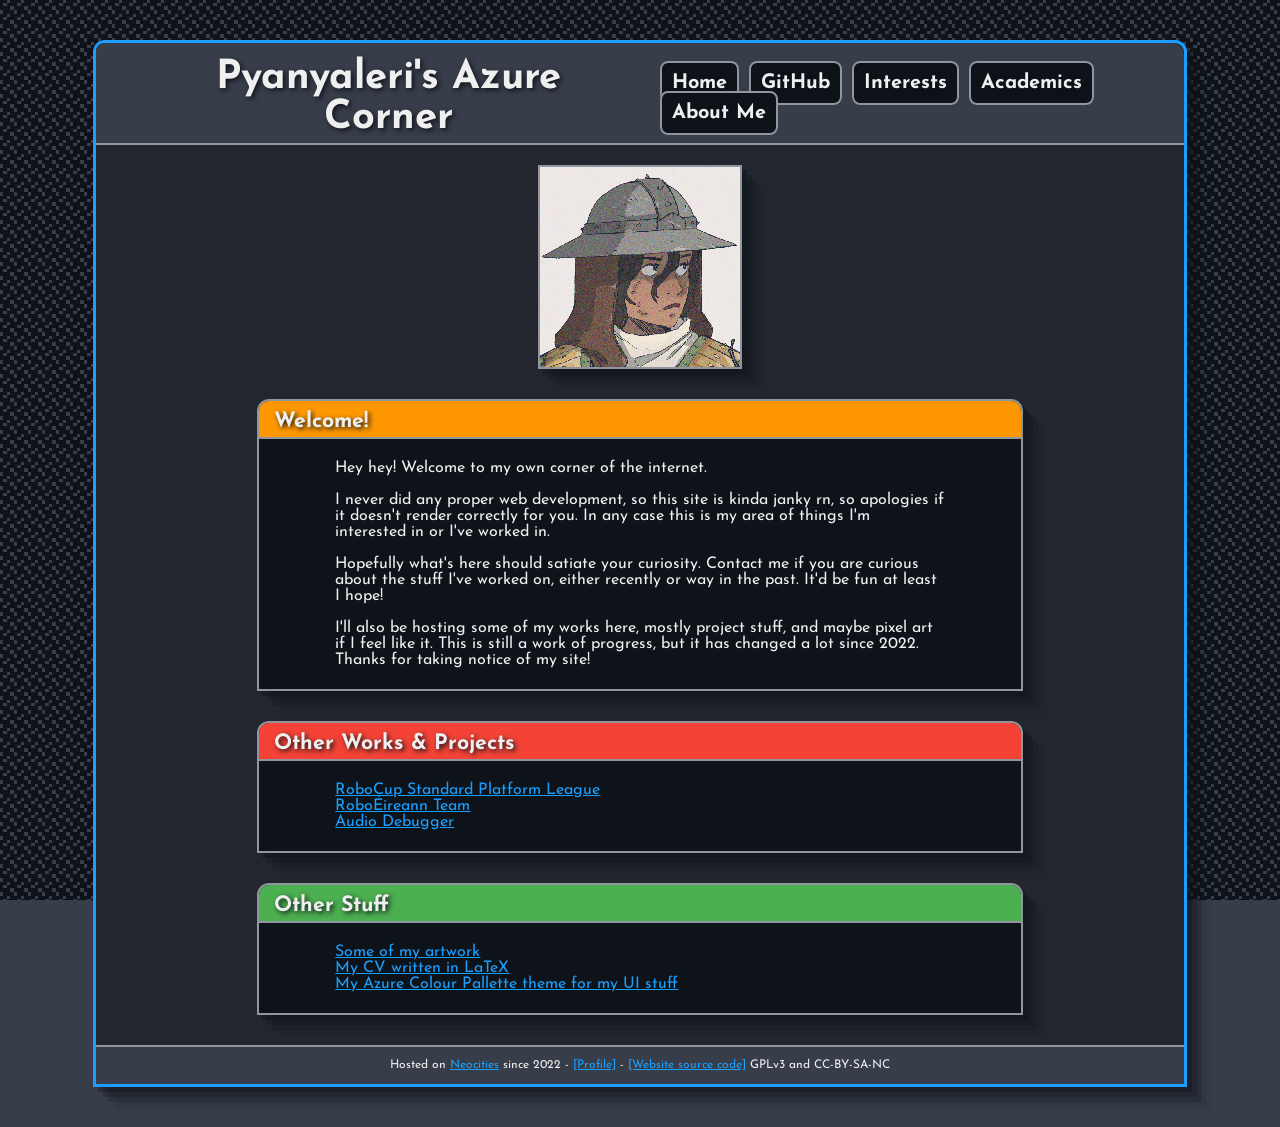
==== commit 785a832f: "Top Menu mostly implemented Signed-off-by: Shauna Recto <shauna.recto@gmail.com>" ====
--- a/index.html
+++ b/index.html
@@ -20,25 +20,21 @@
 
   <body>
     <div class="titlebar titlebar-top">
-      <h1><b>Pyanyaleri's Azure Corner</b></h1>
+      <div class="flex-menu">
+        <div class="flex-subitem">
+          <h1><b>Pyanyaleri's Azure Corner</b></h1>
+        </div>
+        <div class="flex-subitem">
+          <nav>
+            <b><a href="/index.html">Home</a></b>
+            <b><a href="https://github.com/Pyanyaleri/">GitHub</a></b>
+            <b><a href="interests.html">Interests</a></b>
+            <b><a href="academic_work.html">Academics</a></b>
+            <b><a href="/about.html">About Me</a></b>
+          </nav>
+        </div>
+      </div>
     </div>
-
-    <nav class="menu">
-      <table>
-        <tr>
-          <th>
-            <b><a href="/index.html">Home</a></b>
-          </th>
-          <th>
-            <b><a href="https://github.com/Pyanyaleri/">GitHub</a></b>
-          </th>
-          <th>
-            <b><a href="interests.html">Interests</a></b>
-          </th>
-          <th><a href="academic_work.html">Academics</a></th>
-        </tr>
-      </table>
-    </nav>
 
     <img
       id="pfp"
@@ -48,7 +44,7 @@
     />
 
     <div class="window">
-      <div class="titlebar titlebar-orange">
+      <div class="titlebar back-orange">
         <h2><b>Welcome!</b></h2>
       </div>
       <p>
@@ -70,7 +66,7 @@
     </div>
 
     <div class="window">
-      <div class="titlebar titlebar-red">
+      <div class="titlebar back-red">
         <h2><b>Other Works &amp; Projects</b></h2>
       </div>
       <div class="links">
@@ -88,18 +84,16 @@
     </div>
 
     <div class="window">
-      <div class="titlebar titlebar-green">
-        <h2><b>Personal Stuff</b></h2>
+      <div class="titlebar back-green">
+        <h2><b>Other Stuff</b></h2>
       </div>
       <div class="links">
         <p>
-          <a href="/under_construction.html">Some of my written LaTeX work</a
-          ><br />
+          <a href="/under_construction.html">Some of my artwork</a><br />
           <a href="/cv.pdf">My CV written in LaTeX</a><br />
           <a href="/assets/pallette.png"
-            >My Azure Colour Pallette theme for UI</a
+            >My Azure Colour Pallette theme for my UI stuff</a
           ><br />
-          <a href="/under_construction.html">About Me</a><br />
         </p>
       </div>
     </div>
--- a/style.css
+++ b/style.css
@@ -22,11 +22,15 @@
   --lightestGray: #90959e;
 
   --defaultBorder: 2px solid var(--lightestGray);
+  --defaultShadow:
+    #0e131a66 5px 5px, #0e131a4d 10px 10px, #0e131a33 15px 15px,
+    #0e131a1a 20px 20px, #0e131a0d 25px 25px;
 }
 
 html {
   background-color: var(--lightUI);
   background-image: url("/assets/back_plain.png");
+  background-attachment: fixed;
   image-rendering: pixelated;
   font-size: 12pt;
   font-family: "Josefin Sans", sans-serif;
@@ -42,10 +46,12 @@
   background-color: var(--darkUI);
   color: var(--white);
   margin: 40px auto;
-  width: 55%;
+  width: 85%;
+  max-width: 1600px;
   text-align: center;
   border: 3px solid var(--blue);
   border-radius: 12px 12px 0 0;
+  box-shadow: var(--defaultShadow);
 }
 
 footer {
@@ -61,9 +67,10 @@
 
 h1 {
   font-size: 30pt;
-  margin: 10px 10px auto auto;
-  padding: 5px;
-  padding-top: 10px;
+  text-align: center;
+  margin: 10px 10px auto 50px;
+  padding-top: 5px;
+  padding-bottom: 5px;
 }
 
 h2 {
@@ -117,44 +124,17 @@
   }
 }
 
-.menu {
-  text-align: center;
-
-  & table {
-    font-size: 15pt;
-    padding-top: 20px;
-    border-spacing: 10px;
-    margin: 0 auto;
-  }
-
-  & th {
-    border: var(--defaultBorder);
-    border-radius: 8px 8px 0 0;
-    background-color: var(--darkestBlue);
-    position: relative;
-    padding: 5px;
-
-    &:hover {
-      border: 2px solid var(--blue);
-    }
-  }
-
-  & a {
-    color: var(--white);
-    text-decoration: none;
-
-    &:active {
-      color: var(--lightestGray);
-    }
-  }
-}
-
 /* Specific Sections */
 
 #pfp {
   border: var(--defaultBorder);
   width: 200px;
-  margin-top: 10px;
+  margin-top: 20px;
+  box-shadow: var(--defaultShadow);
+
+  &:hover {
+    border: 2px solid var(--blue);
+  }
 }
 
 .asciiArt {
@@ -187,6 +167,7 @@
   border-radius: 12px 12px 0 0;
   overflow: hidden;
   text-align: left;
+  box-shadow: var(--defaultShadow);
 
   &:hover {
     border: 2px solid var(--blue);
@@ -212,24 +193,121 @@
   }
 }
 
-.titlebar-blue {
+.back-blue {
   background: var(--darkBlue);
 }
 
-.titlebar-red {
+.back-red {
   background: var(--red);
 }
 
-.titlebar-green {
+.back-green {
   background: var(--darkGreen);
 }
 
-.titlebar-orange {
+.back-orange {
   background: var(--orange);
 }
 
 .titlebar-top {
   background: var(--lightUI);
-  margin: -10px 0 auto auto;
   border-radius: 12px 12px 0 0;
+}
+
+.flex-menu {
+  display: flex;
+  align-items: flex-end;
+}
+
+.flex-subitem {
+  flex: 1;
+
+  border-radius: 8px 8px 0 0;
+  background-color: var(--lightUI);
+
+  & nav {
+    display: flex;
+    margin: 0;
+    gap: 10px;
+    padding-bottom: 8px;
+    flex-wrap: wrap;
+  }
+
+  & a {
+    background-color: var(--darkestBlue);
+    color: var(--white);
+    font-size: 15pt;
+    text-decoration: none;
+    padding: 10px;
+    border: var(--defaultBorder);
+    border-radius: 8px 8px 0 0;
+    border-bottom: none;
+
+    &:active {
+      color: var(--lightestGray);
+    }
+
+    &:hover {
+      border: 2px solid var(--blue);
+      background-color: var(--darkBlue);
+    }
+  }
+}
+
+/* For mobile devices */
+@media screen and (max-width: 768px) {
+  html {
+    font-size: 11pt;
+  }
+
+  body {
+    margin: 10px auto;
+    width: 92%;
+  }
+
+  h1 {
+    font-size: 20pt;
+  }
+
+  h2 {
+    font-size: 13pt;
+  }
+
+  h3 {
+    font-size: 12pt;
+    color: var(--lightestGray);
+    padding-top: 10px;
+    padding-left: 30px;
+  }
+
+  #pfp {
+    border: var(--defaultBorder);
+    width: 40%;
+    margin-top: 10px;
+  }
+
+  .window {
+    width: 85%;
+    margin: 15px auto;
+  }
+
+  .flex-subitem {
+    & a {
+      font-size: 12pt;
+    }
+  }
+}
+
+/* When the screen is too small of the buttons */
+@media screen and (max-width: 1321px) {
+  .flex-subitem {
+    & nav {
+      padding: 20px;
+    }
+
+    & a {
+      border: var(--defaultBorder);
+      border-radius: 8px 8px 8px 8px;
+    }
+  }
 }
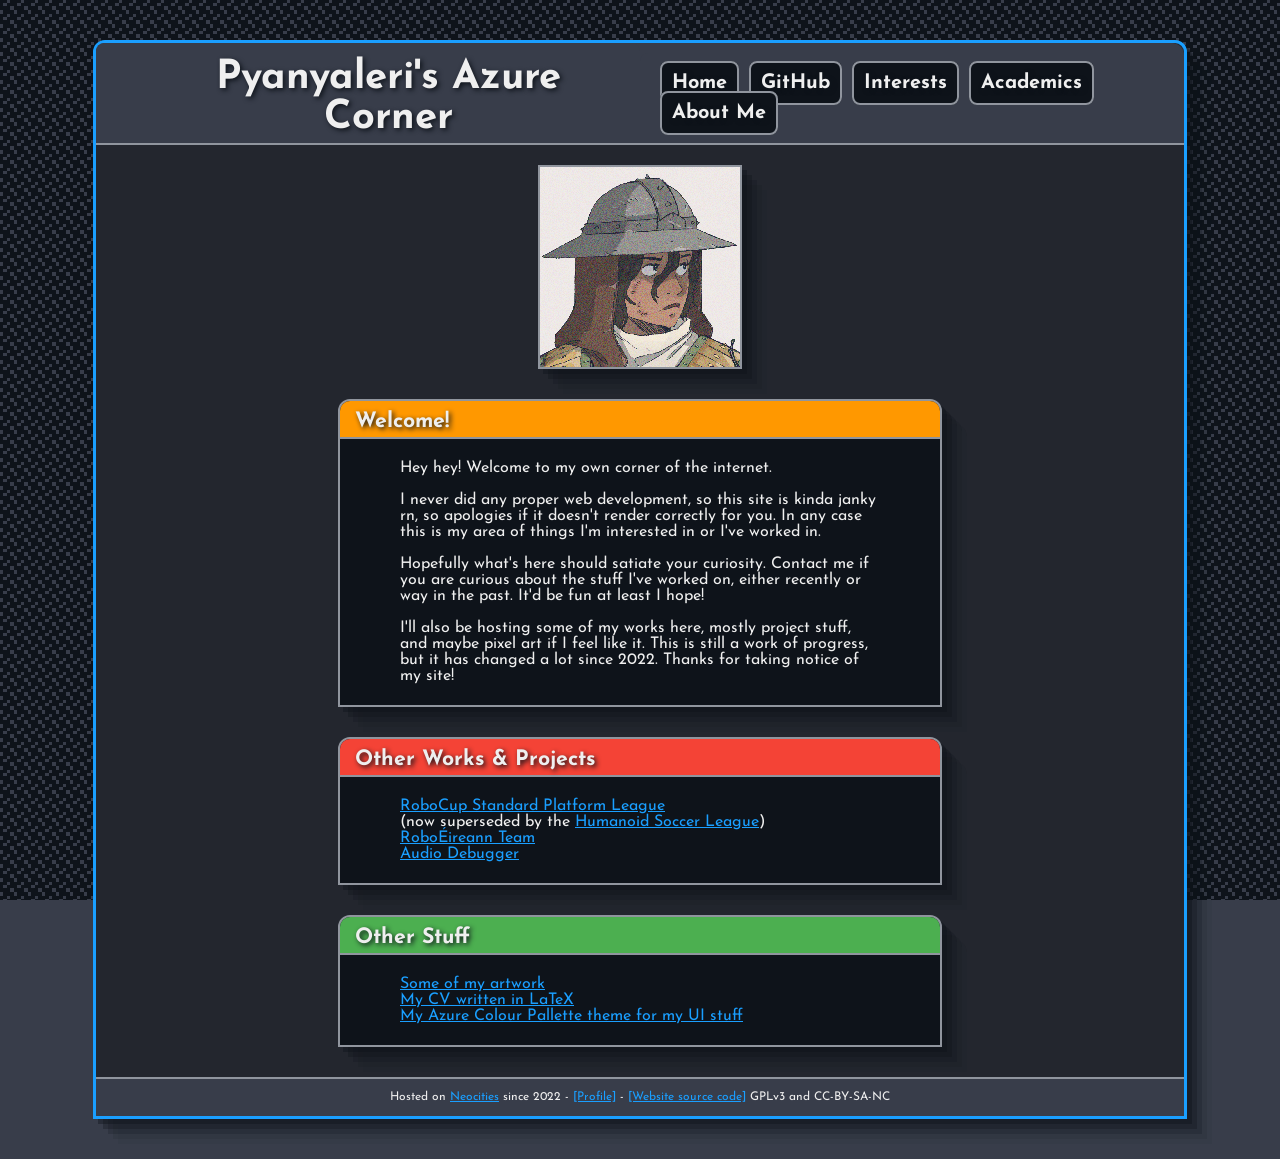
==== commit f3a03d3d: "Content added Signed-off-by: Shauna Recto <shauna.recto@gmail.com>" ====
--- a/index.html
+++ b/index.html
@@ -43,7 +43,7 @@
       class="center"
     />
 
-    <div class="window">
+    <div class="window half-half">
       <div class="titlebar back-orange">
         <h2><b>Welcome!</b></h2>
       </div>
@@ -65,14 +65,14 @@
       </p>
     </div>
 
-    <div class="window">
+    <div class="window half-half">
       <div class="titlebar back-red">
         <h2><b>Other Works &amp; Projects</b></h2>
       </div>
       <div class="links">
         <p>
-          <a href="https://spl.robocup.org/">RoboCup Standard Platform League</a
-          ><br />
+          <a href="https://spl.robocup.org/">RoboCup Standard Platform League</a><br />
+          (now superseded by the <a href="https://hsl.robocup.org/">Humanoid Soccer League</a>)<br />
           <a href="https://roboeireann.maynoothuniversity.ie/"
             >RoboÉireann Team</a
           ><br />
@@ -83,7 +83,7 @@
       </div>
     </div>
 
-    <div class="window">
+    <div class="window half-half">
       <div class="titlebar back-green">
         <h2><b>Other Stuff</b></h2>
       </div>
--- a/style.css
+++ b/style.css
@@ -172,6 +172,11 @@
   &:hover {
     border: 2px solid var(--blue);
   }
+
+  & ul,
+  li {
+    list-style-type: square;
+  }
 }
 
 .titlebar {
@@ -188,8 +193,8 @@
 
   & ul,
   li {
+    line-height: 25px;
     list-style-type: square;
-    line-height: 25px;
   }
 }
 
@@ -207,6 +212,15 @@
 
 .back-orange {
   background: var(--orange);
+}
+
+.half-half {
+  width: 80%;
+  max-width: 600px;
+
+  & ul {
+    width: 90%;
+  }
 }
 
 .titlebar-top {
